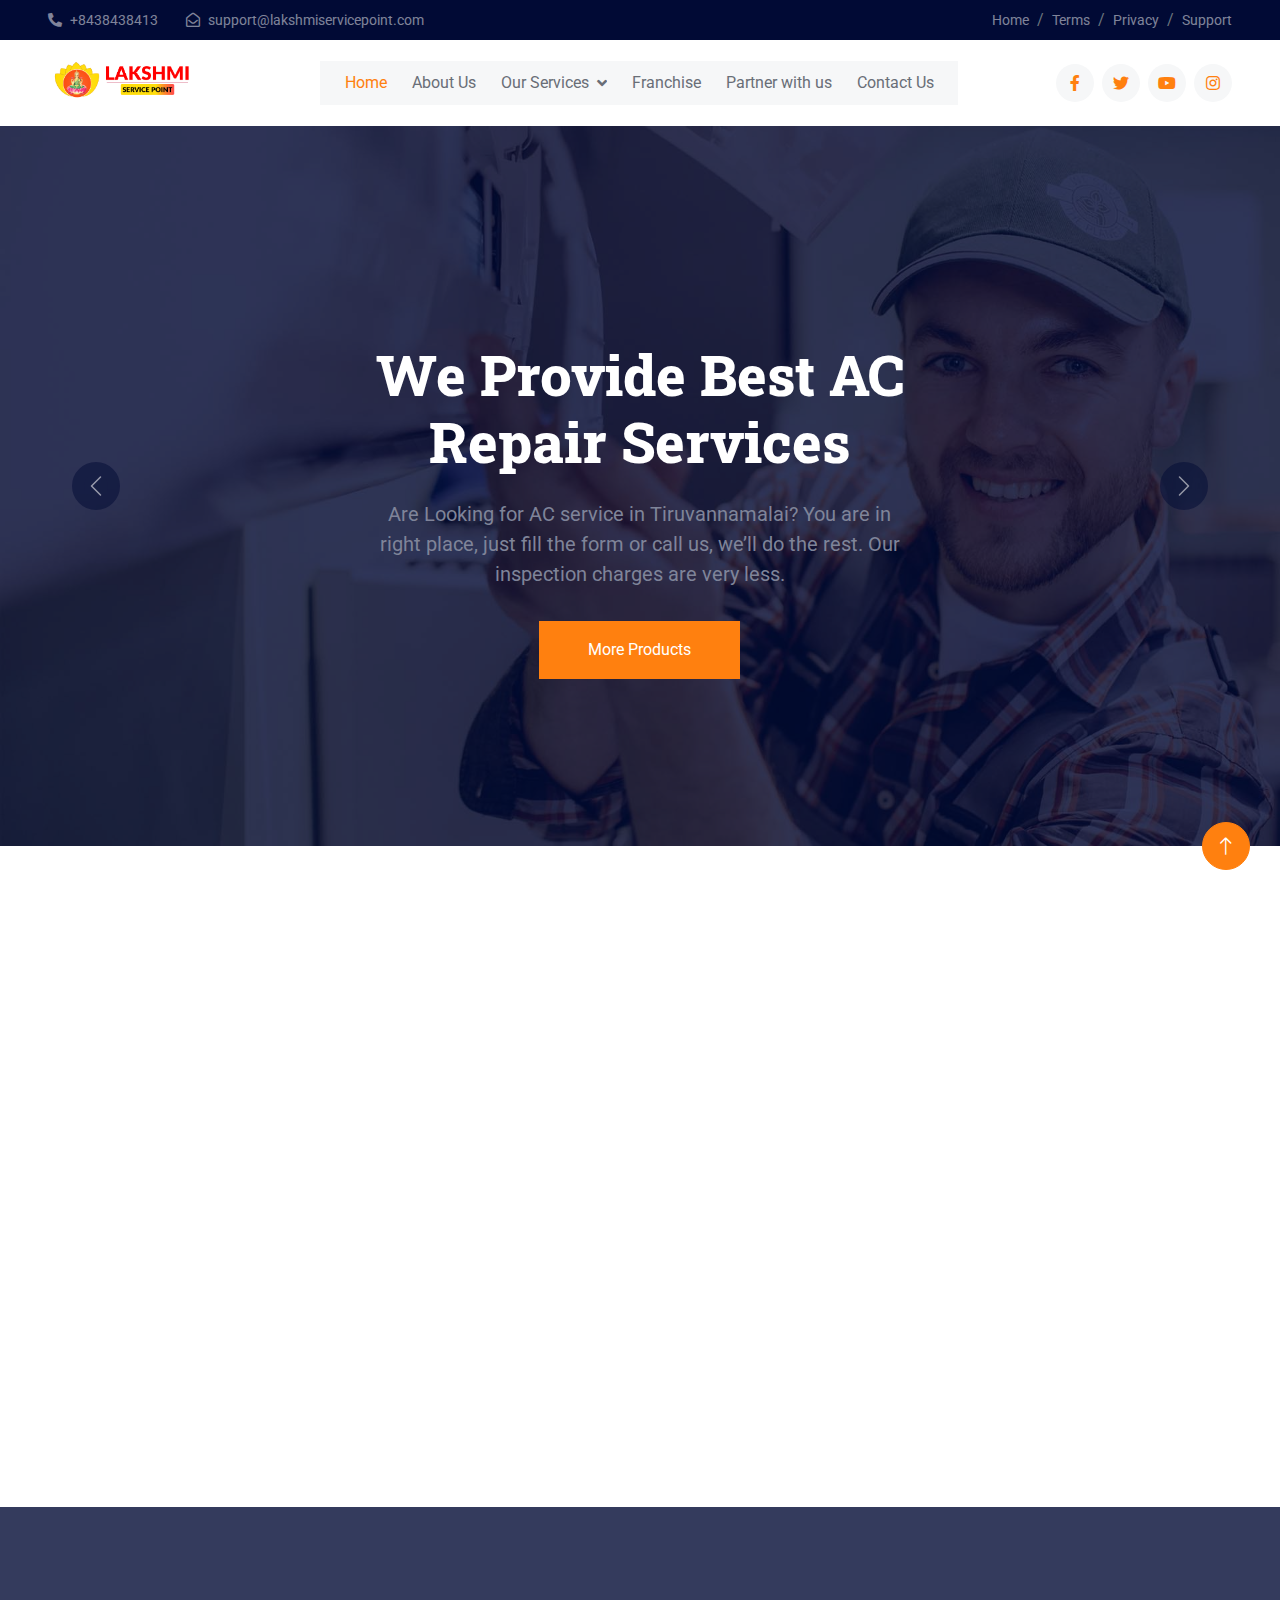
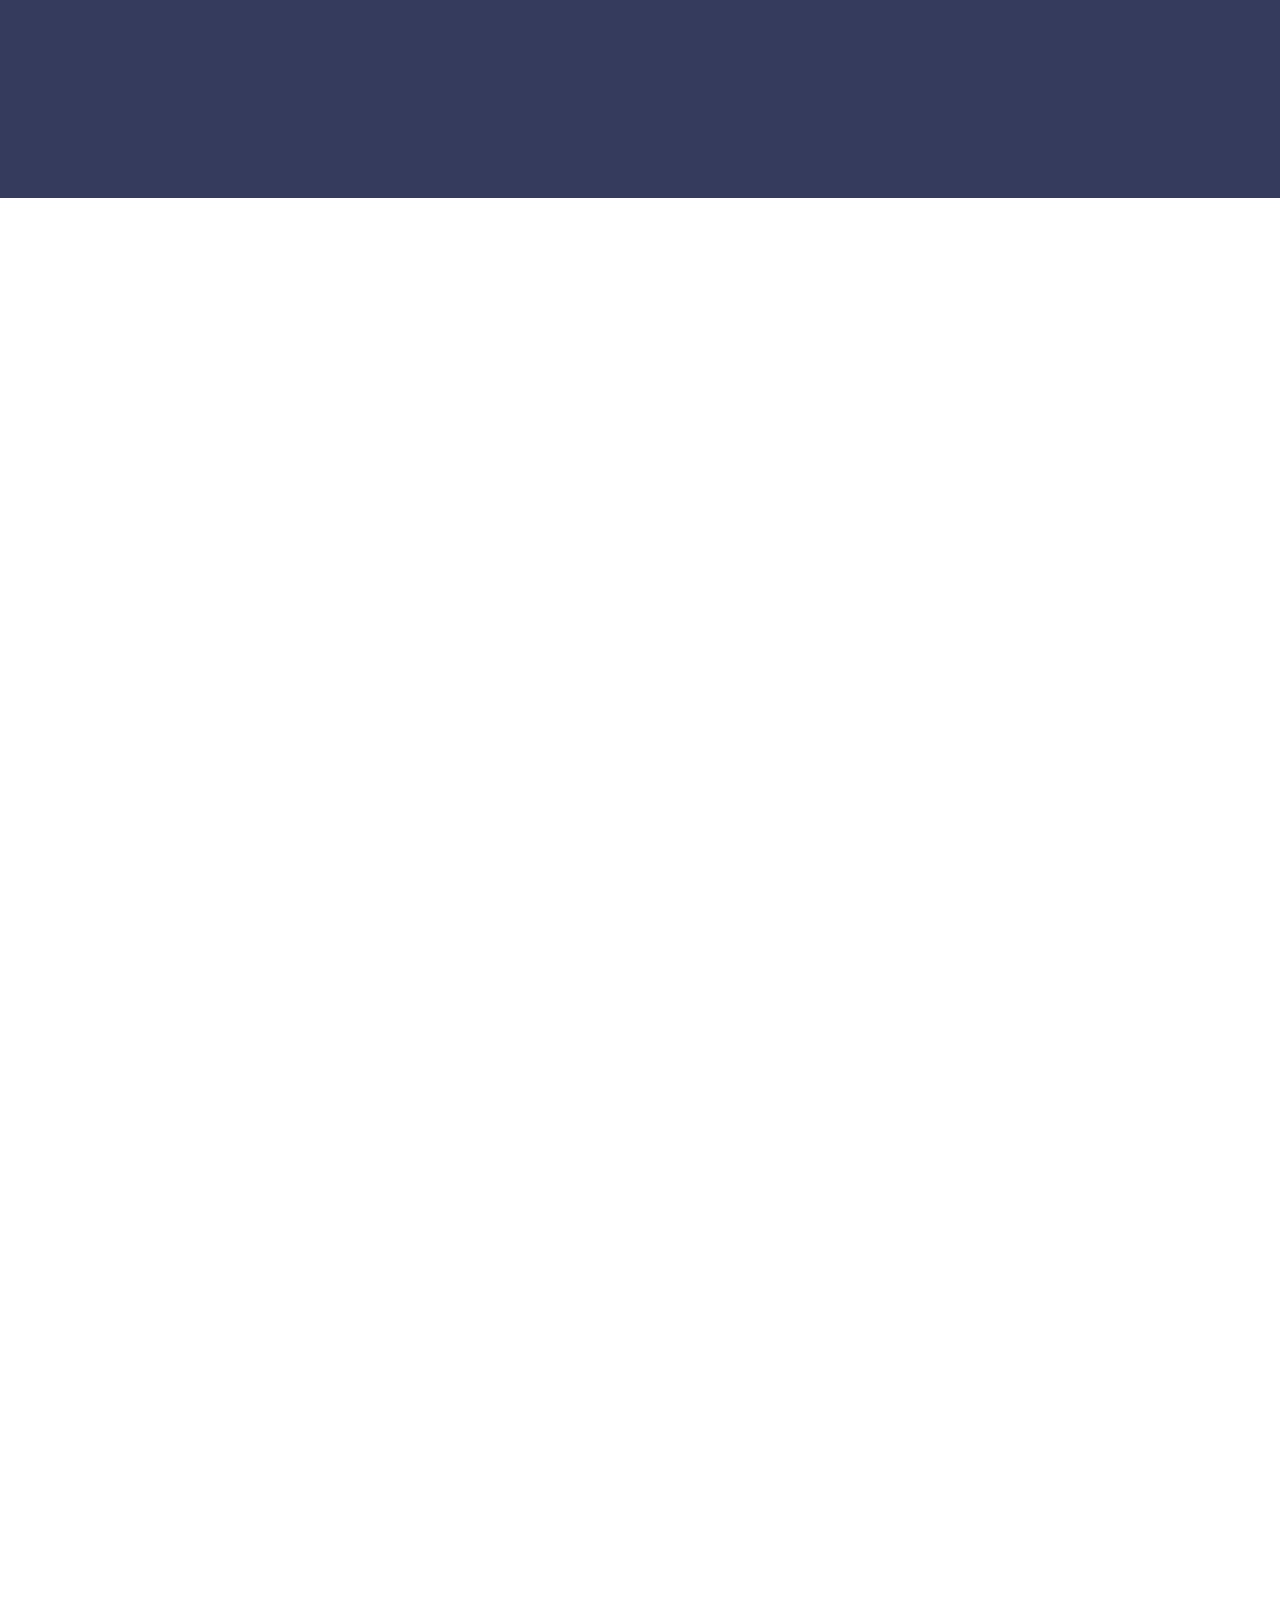
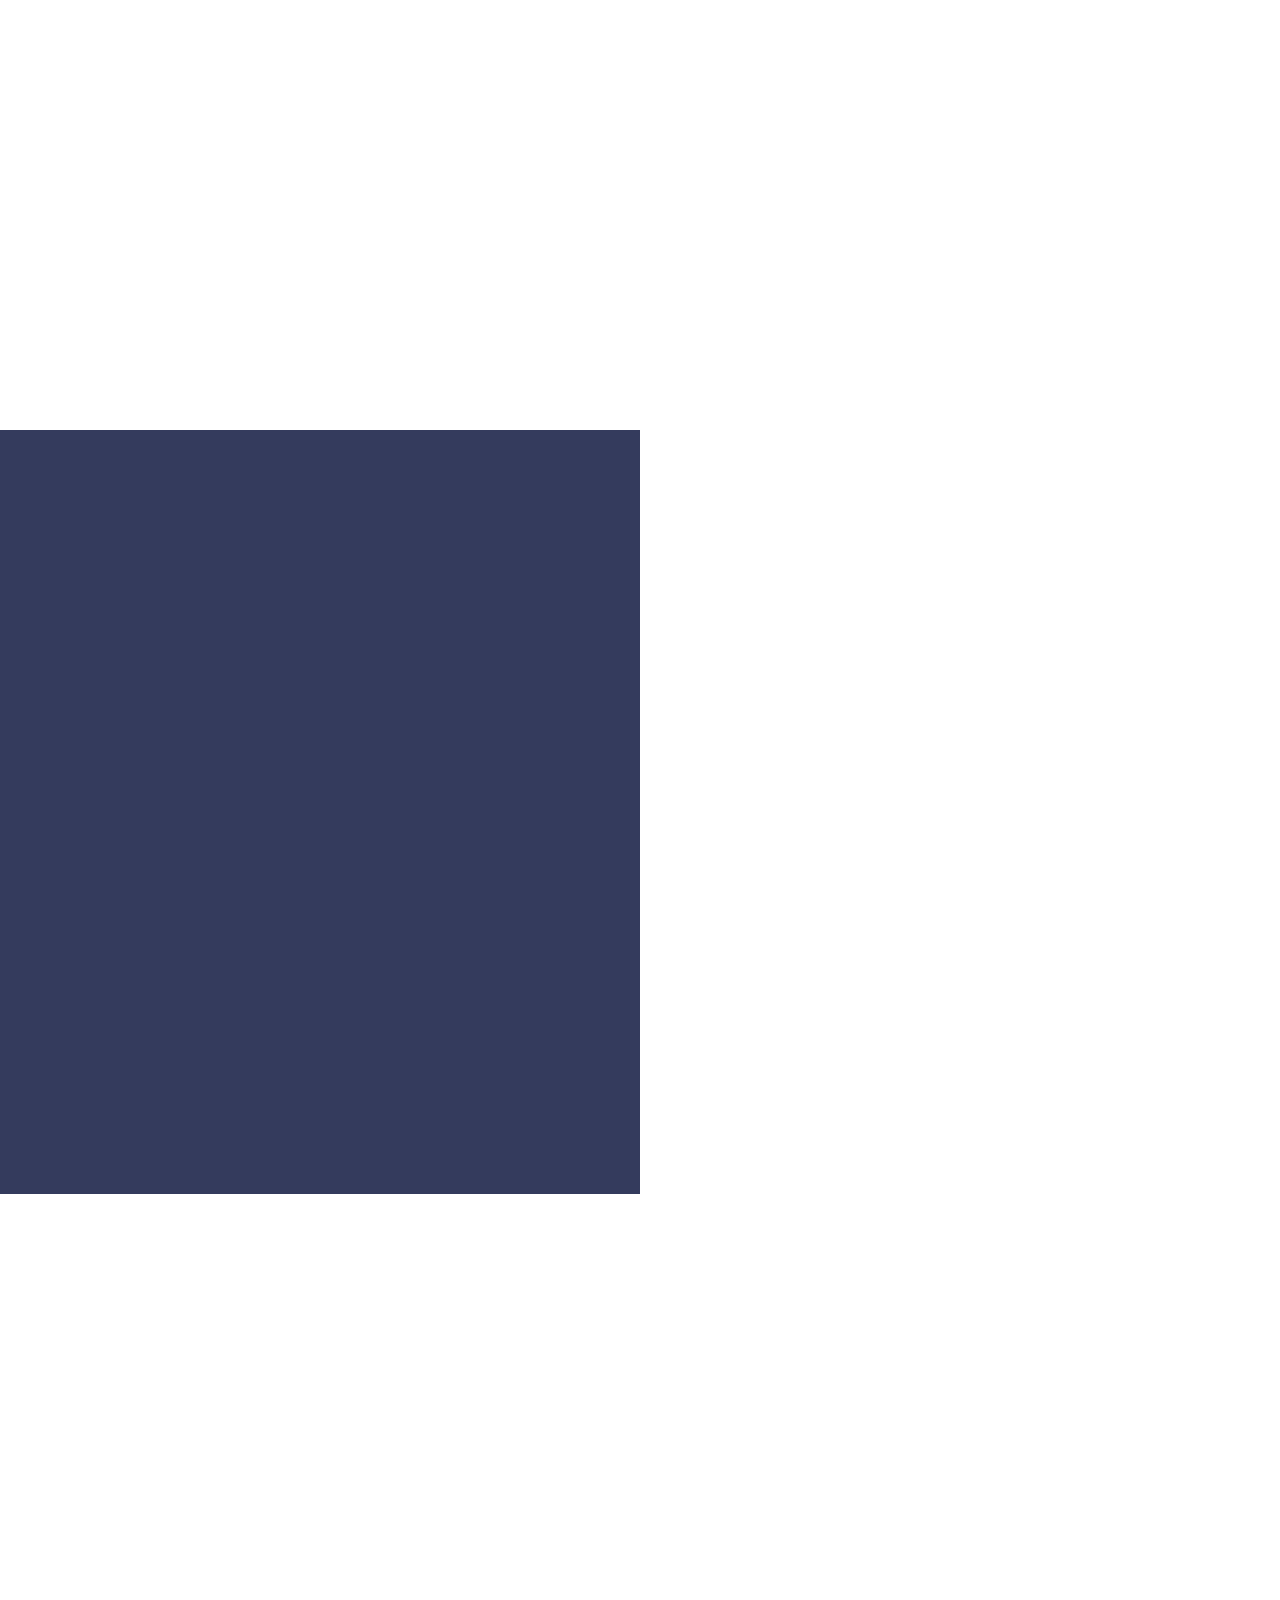
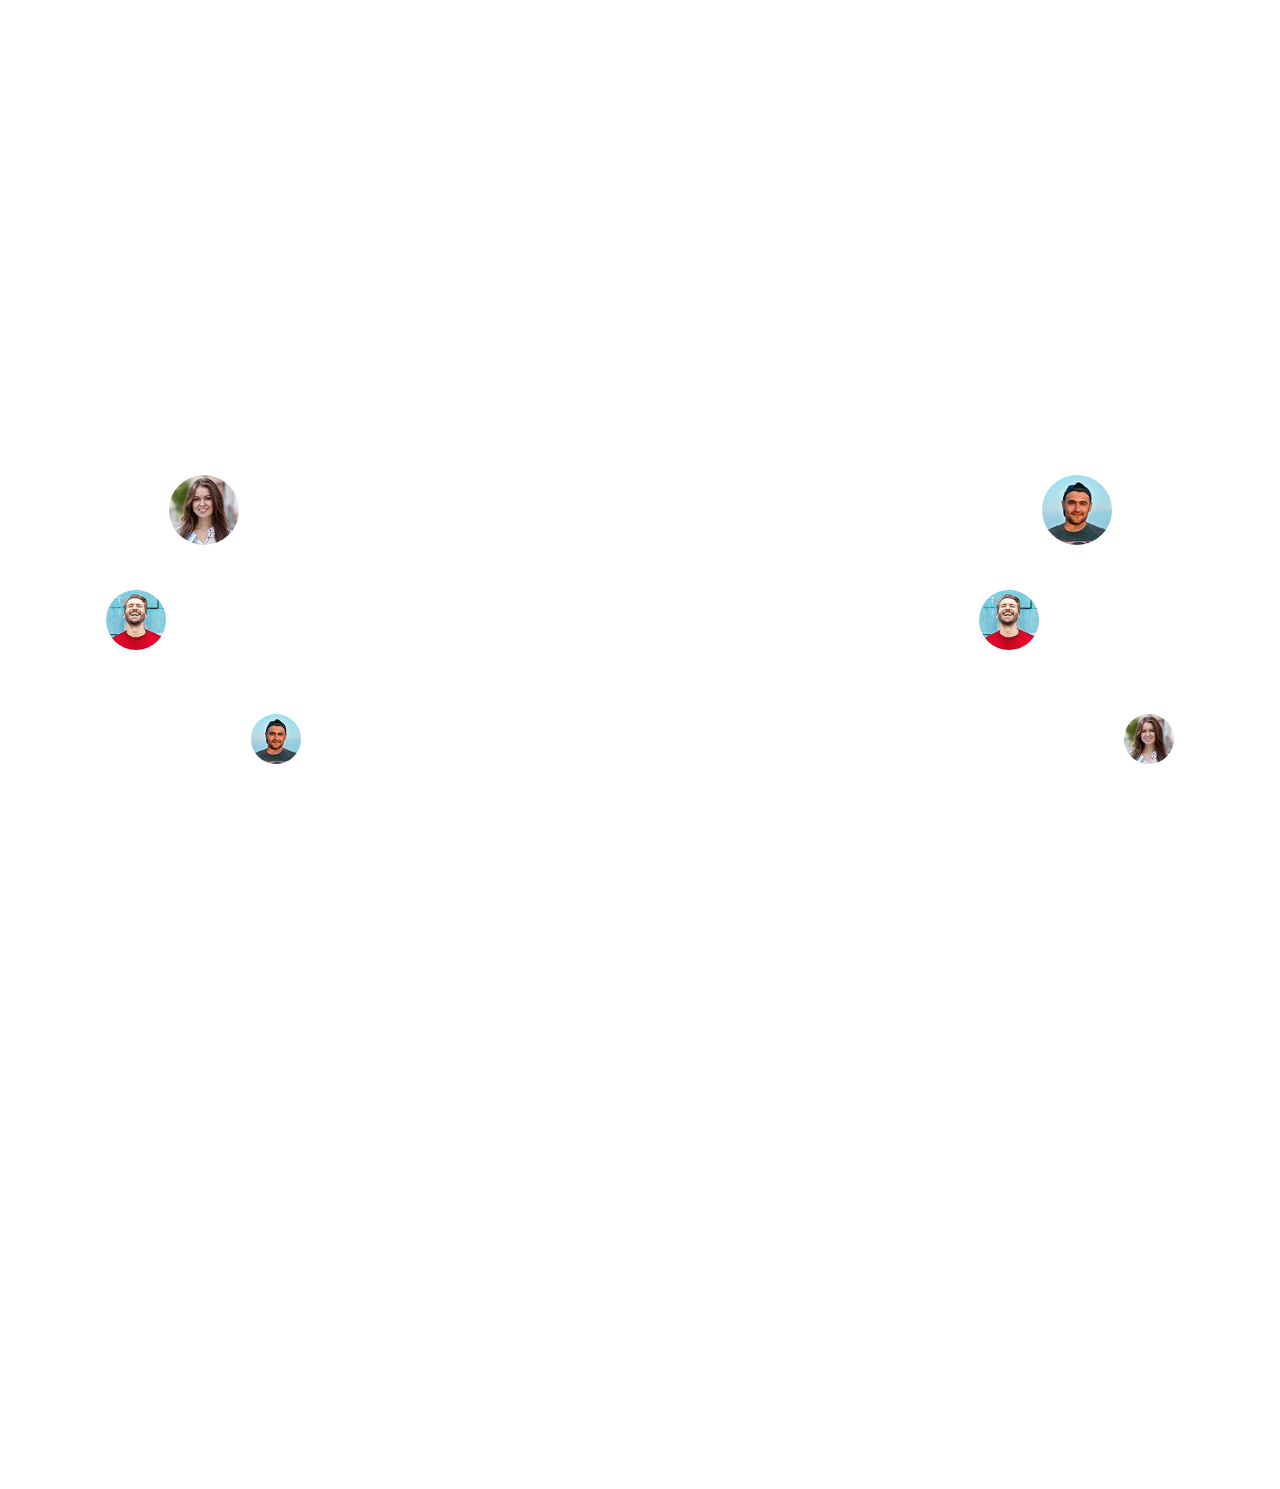
==== index.html @ 3a9bc23c "Add files via upload" ====
<!DOCTYPE html>
<html lang="en">
  <head>
    <meta charset="utf-8" />
    <title>Lakshmi Service Point</title>
    <meta content="width=device-width, initial-scale=1.0" name="viewport" />
    <meta content="" name="keywords" />
    <meta content="" name="description" />

    <!-- Favicon -->
    <link href="img/Frame 258.png" rel="icon" />

    <!-- Google Web Fonts -->
    <link rel="preconnect" href="https://fonts.googleapis.com" />
    <link rel="preconnect" href="https://fonts.gstatic.com" crossorigin />
    <link
      href="https://fonts.googleapis.com/css2?family=Roboto+Slab:wght@400;600;800&family=Roboto:wght@400;500;700&display=swap"
      rel="stylesheet"
    />

    <!-- Icon Font Stylesheet -->
    <link
      href="https://cdnjs.cloudflare.com/ajax/libs/font-awesome/5.10.0/css/all.min.css"
      rel="stylesheet"
    />
    <link
      href="https://cdn.jsdelivr.net/npm/bootstrap-icons@1.4.1/font/bootstrap-icons.css"
      rel="stylesheet"
    />

    <!-- Libraries Stylesheet -->
    <link href="lib/animate/animate.min.css" rel="stylesheet" />
    <link href="lib/owlcarousel/assets/owl.carousel.min.css" rel="stylesheet" />

    <!-- Customized Bootstrap Stylesheet -->
    <link href="css/bootstrap.min.css" rel="stylesheet" />

    <!-- Template Stylesheet -->
    <link href="css/style.css" rel="stylesheet" />
  </head>

  <body>
    <!-- Spinner Start -->
    <div
      id="spinner"
      class="show bg-white position-fixed translate-middle w-100 vh-100 top-50 start-50 d-flex align-items-center justify-content-center"
    >
      <div class="spinner-grow text-primary" role="status"></div>
    </div>
    <!-- Spinner End -->

    <!-- Topbar Start -->
    <div
      class="container-fluid bg-dark text-white-50 py-2 px-0 d-none d-lg-block"
    >
      <div class="row gx-0 align-items-center">
        <div class="col-lg-7 px-5 text-start">
          <div class="h-100 d-inline-flex align-items-center me-4">
            <small class="fa fa-phone-alt me-2"></small>
            <small>+8438438413</small>
          </div>
          <div class="h-100 d-inline-flex align-items-center me-4">
            <small class="far fa-envelope-open me-2"></small>
            <small>support@lakshmiservicepoint.com</small>
          </div>
        </div>
        <div class="col-lg-5 px-5 text-end">
          <ol class="breadcrumb justify-content-end mb-0">
            <li class="breadcrumb-item">
              <a class="text-white-50 small" href="#">Home</a>
            </li>
            <li class="breadcrumb-item">
              <a class="text-white-50 small" href="#">Terms</a>
            </li>
            <li class="breadcrumb-item">
              <a class="text-white-50 small" href="#">Privacy</a>
            </li>
            <li class="breadcrumb-item">
              <a class="text-white-50 small" href="#">Support</a>
            </li>
          </ol>
        </div>
      </div>
    </div>
    <!-- Topbar End -->

    <!-- Navbar Start -->
    <nav
      class="navbar navbar-expand-lg bg-white navbar-light sticky-top px-4 px-lg-5"
    >
      <a href="index.html" class="navbar-brand d-flex align-items-center">
        <h1 class="m-0">
          <img class="img-fluid me-3" src="./img/Frame 260.png" alt="" />
        </h1>
      </a>
      <button
        type="button"
        class="navbar-toggler"
        data-bs-toggle="collapse"
        data-bs-target="#navbarCollapse"
      >
        <span class="navbar-toggler-icon"></span>
      </button>
      <div class="collapse navbar-collapse" id="navbarCollapse">
        <div class="navbar-nav mx-auto bg-light pe-4 py-3 py-lg-0">
          <a href="index.html" class="nav-item nav-link active">Home</a>
          <a href="about.html" class="nav-item nav-link">About Us</a>
          <div class="nav-item dropdown">
            <a
              href="#"
              class="nav-link dropdown-toggle overflow-auto"
              data-bs-toggle="dropdown"
              >Our Services</a
            >
            <div class="dropdown-menu bg-light border-0 m-0">
              <a href="feature.html" class="dropdown-item">AC Repair Service</a>
              <a href="quote.html" class="dropdown-item">Fridge Service</a>
              <a href="team.html" class="dropdown-item"
                >Washing Machine Service</a
              >
              <a href="testimonial.html" class="dropdown-item"
                >RO Instalination</a
              >
              <a href="404.html" class="dropdown-item">Water heater</a>
            </div>
          </div>

          <a href="service.html" class="nav-item nav-link">Franchise</a>
          <a href="service.html" class="nav-item nav-link">Partner with us</a>
          <a href="contact.html" class="nav-item nav-link">Contact Us</a>
        </div>
        <div class="h-100 d-lg-inline-flex align-items-center d-none">
          <a
            class="btn btn-square rounded-circle bg-light text-primary me-2"
            href=""
            ><i class="fab fa-facebook-f"></i
          ></a>
          <a
            class="btn btn-square rounded-circle bg-light text-primary me-2"
            href=""
            ><i class="fab fa-twitter"></i
          ></a>
          <a
            class="btn btn-square rounded-circle bg-light text-primary me-2"
            href=""
            ><i class="fab fa-youtube"></i></i
          ></a>
          <a
            class="btn btn-square rounded-circle bg-light text-primary me-0"
            href=""
            ><i class="fab fa-instagram"></i
          ></a>
        </div>
      </div>
    </nav>
    <!-- Navbar End -->

    <!-- Carousel Start -->
    <div class="container-fluid p-0 mb-5">
      <div id="header-carousel" class="carousel slide" data-bs-ride="carousel">
        <div class="carousel-inner">
          <div class="carousel-item active">
            <img class="w-100" src="img/carousel-1.jpg" alt="Image" />
            <div class="carousel-caption">
              <div class="container">
                <div class="row justify-content-center">
                  <div class="col-lg-7 pt-5">
                    <h1 class="display-4 text-white mb-4 animated slideInDown">
                      We Provide Best AC Repair Services
                    </h1>
                    <p
                      class="fs-5 text-body mb-4 pb-2 mx-sm-5 animated slideInDown"
                    >
                      Are Looking for AC service in Tiruvannamalai? You are in
                      right place, just fill the form or call us, we’ll do the
                      rest. Our inspection charges are very less.
                    </p>
                    <a
                      href=""
                      class="btn btn-primary py-3 px-5 animated slideInDown"
                      >More Products</a
                    >
                  </div>
                </div>
              </div>
            </div>
          </div>
          <div class="carousel-item">
            <img class="w-100" src="img/carousel-2.jpg" alt="Image" />
            <div class="carousel-caption">
              <div class="container">
                <div class="row justify-content-center">
                  <div class="col-lg-7 pt-5">
                    <h1 class="display-4 text-white mb-4 animated slideInDown">
                      Fridge Repair & Service
                    </h1>
                    <p
                      class="fs-5 text-body mb-4 pb-2 mx-sm-5 animated slideInDown"
                    >
                      Are Looking for fridge service in Tiruvannamalai? You are
                      in right place, just fill the form or call us, we’ll do
                      the rest. Our inspection charges are very less.
                    </p>
                    <a
                      href=""
                      class="btn btn-primary py-3 px-5 animated slideInDown"
                      >Explore More</a
                    >
                  </div>
                </div>
              </div>
            </div>
          </div>
        </div>
        <button
          class="carousel-control-prev"
          type="button"
          data-bs-target="#header-carousel"
          data-bs-slide="prev"
        >
          <span class="carousel-control-prev-icon" aria-hidden="true"></span>
          <span class="visually-hidden">Previous</span>
        </button>
        <button
          class="carousel-control-next"
          type="button"
          data-bs-target="#header-carousel"
          data-bs-slide="next"
        >
          <span class="carousel-control-next-icon" aria-hidden="true"></span>
          <span class="visually-hidden">Next</span>
        </button>
      </div>
    </div>
    <!-- Carousel End -->

    <!-- About Start -->
    <div class="container-xxl py-5">
      <div class="container">
        <div class="row g-5 align-items-center">
          <div class="col-lg-6 wow fadeInUp" data-wow-delay="0.5s">
            <div class="h-100">
              <h1 class="display-6 mb-5">
                Welcome To Best Cooling & Heating Service Center
              </h1>
              <div class="row g-4 mb-4">
                <div class="col-sm-6">
                  <div class="d-flex align-items-center">
                    <img
                      class="flex-shrink-0 me-3"
                      src="img/icon/icon-07-primary.png"
                      alt=""
                    />
                    <h5 class="mb-0">Expert Technician</h5>
                  </div>
                </div>
                <div class="col-sm-6">
                  <div class="d-flex align-items-center">
                    <img
                      class="flex-shrink-0 me-3"
                      src="img/icon/icon-09-primary.png"
                      alt=""
                    />
                    <h5 class="mb-0">Best Quality Services</h5>
                  </div>
                </div>
              </div>
              <p class="mb-4">
                Tempor erat elitr rebum at clita. Diam dolor diam ipsum sit.
                Aliqu diam amet diam et eos. Clita erat ipsum et lorem et sit,
                sed stet lorem sit clita duo justo magna dolore erat amet
              </p>
              <div class="border-top mt-4 pt-4">
                <div class="row">
                  <div class="col-sm-6">
                    <div class="d-flex align-items-center">
                      <div class="btn-lg-square bg-primary rounded-circle me-3">
                        <i class="fa fa-phone-alt text-white"></i>
                      </div>
                      <h5 class="mb-0">+8438438413</h5>
                    </div>
                  </div>
                  <div class="col-sm-6">
                    <div class="d-flex align-items-center">
                      <div class="btn-lg-square bg-primary rounded-circle me-3">
                        <i class="fa fa-envelope text-white"></i>
                      </div>
                      <h5 class="mb-0">support@lakshmiservicepoint.com</h5>
                    </div>
                  </div>
                </div>
              </div>
            </div>
          </div>
          <div class="col-lg-6">
            <div class="row g-3">
              <div class="col-6 text-end">
                <img
                  class="img-fluid w-75 wow zoomIn"
                  data-wow-delay="0.1s"
                  src="img/about-1.jpg"
                  style="margin-top: 25%"
                />
              </div>
              <div class="col-6 text-start">
                <img
                  class="img-fluid w-100 wow zoomIn"
                  data-wow-delay="0.3s"
                  src="img/about-2.jpg"
                />
              </div>
              <div class="col-6 text-end">
                <img
                  class="img-fluid w-50 wow zoomIn"
                  data-wow-delay="0.5s"
                  src="img/about-3.jpg"
                />
              </div>
              <div class="col-6 text-start">
                <img
                  class="img-fluid w-75 wow zoomIn"
                  data-wow-delay="0.7s"
                  src="img/about-4.jpg"
                />
              </div>
            </div>
          </div>
        </div>
      </div>
    </div>
    <!-- About End -->

    <!-- Facts Start -->
    <div
      class="container-fluid facts my-5 py-5"
      data-parallax="scroll"
      data-image-src="img/carousel-1.jpg"
    >
      <div class="container py-5">
        <div class="row g-5">
          <div class="col-sm-6 col-lg-3 wow fadeIn" data-wow-delay="0.1s">
            <h1 class="display-4 text-white" data-toggle="counter-up">1234</h1>
            <span class="text-primary">Happy Clients</span>
          </div>
          <div class="col-sm-6 col-lg-3 wow fadeIn" data-wow-delay="0.3s">
            <h1 class="display-4 text-white" data-toggle="counter-up">1234</h1>
            <span class="text-primary">Projects Succeed</span>
          </div>
          <div class="col-sm-6 col-lg-3 wow fadeIn" data-wow-delay="0.5s">
            <h1 class="display-4 text-white" data-toggle="counter-up">1234</h1>
            <span class="text-primary">Awards Achieved</span>
          </div>
          <div class="col-sm-6 col-lg-3 wow fadeIn" data-wow-delay="0.7s">
            <h1 class="display-4 text-white" data-toggle="counter-up">1234</h1>
            <span class="text-primary">Team Members</span>
          </div>
        </div>
      </div>
    </div>
    <!-- Facts End -->

    <!-- Features Start -->
    <div class="container-xxl py-5">
      <div class="container">
        <div class="row g-5">
          <div class="col-lg-6 wow fadeInUp" data-wow-delay="0.1s">
            <h1 class="display-6 mb-5">Few Reasons Why People Choosing Us!</h1>
            <p class="mb-5">
              Tempor erat elitr rebum at clita. Diam dolor diam ipsum sit. Aliqu
              diam amet diam et eos. Clita erat ipsum et lorem et sit, sed stet
              lorem sit clita duo justo magna dolore erat amet
            </p>
            <div class="d-flex mb-5">
              <div
                class="flex-shrink-0 btn-square bg-primary rounded-circle"
                style="width: 90px; height: 90px"
              >
                <img
                  class="img-fluid"
                  src="img/icon/icon-08-light.png"
                  alt=""
                />
              </div>
              <div class="ms-4">
                <h5 class="mb-3">Trusted Service Center</h5>
                <span
                  >Tempor erat elitr rebum at clita. Diam dolor diam ipsum sit.
                  Aliqu diam amet diam et eos.</span
                >
              </div>
            </div>
            <div class="d-flex mb-5">
              <div
                class="flex-shrink-0 btn-square bg-primary rounded-circle"
                style="width: 90px; height: 90px"
              >
                <img
                  class="img-fluid"
                  src="img/icon/icon-10-light.png"
                  alt=""
                />
              </div>
              <div class="ms-4">
                <h5 class="mb-3">Reasonable Price</h5>
                <span
                  >Tempor erat elitr rebum at clita. Diam dolor diam ipsum sit.
                  Aliqu diam amet diam et eos.</span
                >
              </div>
            </div>
            <div class="d-flex mb-0">
              <div
                class="flex-shrink-0 btn-square bg-primary rounded-circle"
                style="width: 90px; height: 90px"
              >
                <img
                  class="img-fluid"
                  src="img/icon/icon-06-light.png"
                  alt=""
                />
              </div>
              <div class="ms-4">
                <h5 class="mb-3">24/7 Supports</h5>
                <span
                  >Tempor erat elitr rebum at clita. Diam dolor diam ipsum sit.
                  Aliqu diam amet diam et eos.</span
                >
              </div>
            </div>
          </div>
          <div class="col-lg-6 wow fadeInUp" data-wow-delay="0.5s">
            <div
              class="position-relative rounded overflow-hidden h-100"
              style="min-height: 400px"
            >
              <img
                class="position-absolute w-100 h-100"
                src="img/feature.jpg"
                alt=""
                style="object-fit: cover"
              />
            </div>
          </div>
        </div>
      </div>
    </div>
    <!-- Features End -->

    <!-- Service Start -->
    <div class="container-xxl py-5">
      <div class="container">
        <div
          class="text-center mx-auto wow fadeInUp"
          data-wow-delay="0.1s"
          style="max-width: 500px"
        >
          <h1 class="display-6 mb-5">
            We Provide professional Heating & Cooling Services
          </h1>
        </div>
        <div class="row g-4 justify-content-center">
          <div class="col-lg-4 col-md-6 wow fadeInUp" data-wow-delay="0.1s">
            <div class="service-item">
              <img class="img-fluid" src="img/service-1.jpg" alt="" />
              <div class="d-flex align-items-center bg-light">
                <div class="service-icon flex-shrink-0 bg-primary">
                  <img
                    class="img-fluid"
                    src="img/icon/icon-01-light.png"
                    alt=""
                  />
                </div>
                <a class="h4 mx-4 mb-0" href="">AC Installation</a>
              </div>
            </div>
          </div>
          <div class="col-lg-4 col-md-6 wow fadeInUp" data-wow-delay="0.3s">
            <div class="service-item">
              <img class="img-fluid" src="img/service-2.jpg" alt="" />
              <div class="d-flex align-items-center bg-light">
                <div class="service-icon flex-shrink-0 bg-primary">
                  <img
                    class="img-fluid"
                    src="img/icon/icon-02-light.png"
                    alt=""
                  />
                </div>
                <a class="h4 mx-4 mb-0" href="">Cooling Services</a>
              </div>
            </div>
          </div>
          <div class="col-lg-4 col-md-6 wow fadeInUp" data-wow-delay="0.5s">
            <div class="service-item">
              <img class="img-fluid" src="img/service-3.jpg" alt="" />
              <div class="d-flex align-items-center bg-light">
                <div class="service-icon flex-shrink-0 bg-primary">
                  <img
                    class="img-fluid"
                    src="img/icon/icon-03-light.png"
                    alt=""
                  />
                </div>
                <a class="h4 mx-4 mb-0" href="">Heating Services</a>
              </div>
            </div>
          </div>
          <div class="col-lg-4 col-md-6 wow fadeInUp" data-wow-delay="0.1s">
            <div class="service-item">
              <img class="img-fluid" src="img/service-4.jpg" alt="" />
              <div class="d-flex align-items-center bg-light">
                <div class="service-icon flex-shrink-0 bg-primary">
                  <img
                    class="img-fluid"
                    src="img/icon/icon-04-light.png"
                    alt=""
                  />
                </div>
                <a class="h4 mx-4 mb-0" href="">Maintenance & Repair</a>
              </div>
            </div>
          </div>
          <div class="col-lg-4 col-md-6 wow fadeInUp" data-wow-delay="0.3s">
            <div class="service-item">
              <img class="img-fluid" src="img/service-5.jpg" alt="" />
              <div class="d-flex align-items-center bg-light">
                <div class="service-icon flex-shrink-0 bg-primary">
                  <img
                    class="img-fluid"
                    src="img/icon/icon-05-light.png"
                    alt=""
                  />
                </div>
                <a class="h4 mx-4 mb-0" href="">Indoor Air Quality</a>
              </div>
            </div>
          </div>
          <div class="col-lg-4 col-md-6 wow fadeInUp" data-wow-delay="0.5s">
            <div class="service-item">
              <img class="img-fluid" src="img/service-6.jpg" alt="" />
              <div class="d-flex align-items-center bg-light">
                <div class="service-icon flex-shrink-0 bg-primary">
                  <img
                    class="img-fluid"
                    src="img/icon/icon-06-light.png"
                    alt=""
                  />
                </div>
                <a class="h4 mx-4 mb-0" href="">Annual Inspections</a>
              </div>
            </div>
          </div>
        </div>
      </div>
    </div>
    <!-- Service End -->

    <!-- Quote Start -->
    <div class="container-fluid overflow-hidden my-5 px-lg-0">
      <div class="container quote px-lg-0">
        <div class="row g-0 mx-lg-0">
          <div
            class="col-lg-6 quote-text"
            data-parallax="scroll"
            data-image-src="img/carousel-1.jpg"
          >
            <div
              class="h-100 px-4 px-sm-5 ps-lg-0 wow fadeIn"
              data-wow-delay="0.1s"
            >
              <h1 class="text-white mb-4">For Individuals And Organisations</h1>
              <p class="text-light mb-5">
                Tempor erat elitr rebum at clita. Diam dolor diam ipsum sit.
                Aliqu diam amet diam et eos. Clita erat ipsum et lorem et sit,
                sed stet lorem sit clita duo justo magna dolore erat amet
              </p>
              <a href="" class="align-self-start btn btn-primary py-3 px-5"
                >More Details</a
              >
            </div>
          </div>
          <div
            class="col-lg-6 quote-form"
            data-parallax="scroll"
            data-image-src="img/carousel-2.jpg"
          >
            <div
              class="h-100 px-4 px-sm-5 pe-lg-0 wow fadeIn"
              data-wow-delay="0.5s"
            >
              <div class="bg-white p-4 p-sm-5">
                <div class="row g-3">
                  <div class="col-sm-6">
                    <div class="form-floating">
                      <input
                        type="text"
                        class="form-control"
                        id="gname"
                        placeholder="Gurdian Name"
                      />
                      <label for="gname">Your Name</label>
                    </div>
                  </div>
                  <div class="col-sm-6">
                    <div class="form-floating">
                      <input
                        type="email"
                        class="form-control"
                        id="gmail"
                        placeholder="Gurdian Email"
                      />
                      <label for="gmail">Your Email</label>
                    </div>
                  </div>
                  <div class="col-sm-6">
                    <div class="form-floating">
                      <input
                        type="text"
                        class="form-control"
                        id="cname"
                        placeholder="Child Name"
                      />
                      <label for="cname">Your Mobile</label>
                    </div>
                  </div>
                  <div class="col-sm-6">
                    <div class="form-floating">
                      <input
                        type="text"
                        class="form-control"
                        id="cage"
                        placeholder="Child Age"
                      />
                      <label for="cage">Service Type</label>
                    </div>
                  </div>
                  <div class="col-12">
                    <div class="form-floating">
                      <textarea
                        class="form-control"
                        placeholder="Leave a message here"
                        id="message"
                        style="height: 80px"
                      ></textarea>
                      <label for="message">Message</label>
                    </div>
                  </div>
                  <div class="col-12">
                    <button class="btn btn-primary py-3 px-5" type="submit">
                      Get A Free Quote
                    </button>
                  </div>
                </div>
              </div>
            </div>
          </div>
        </div>
      </div>
    </div>
    <!-- Quote End -->

    <!-- Team Start -->
    <div class="container-xxl py-5">
      <div class="container">
        <div
          class="text-center mx-auto wow fadeInUp"
          data-wow-delay="0.1s"
          style="max-width: 500px"
        >
          <h1 class="display-6 mb-5">Meet Our Professional Team Members</h1>
        </div>
        <div class="row g-4">
          <div class="col-lg-3 col-md-6 wow fadeInUp" data-wow-delay="0.1s">
            <div class="team-item">
              <div class="team-img position-relative overflow-hidden">
                <img class="img-fluid" src="img/team-1.jpg" alt="" />
                <div class="team-social">
                  <a
                    class="btn btn-square btn-primary rounded-circle m-1"
                    href=""
                    ><i class="fab fa-facebook-f"></i
                  ></a>
                  <a
                    class="btn btn-square btn-primary rounded-circle m-1"
                    href=""
                    ><i class="fab fa-twitter"></i
                  ></a>
                  <a
                    class="btn btn-square btn-primary rounded-circle m-1"
                    href=""
                    ><i class="fab fa-instagram"></i
                  ></a>
                </div>
              </div>
              <div class="bg-light text-center p-4">
                <h5>Full Name</h5>
                <span class="text-primary">Designation</span>
              </div>
            </div>
          </div>
          <div class="col-lg-3 col-md-6 wow fadeInUp" data-wow-delay="0.3s">
            <div class="team-item">
              <div class="team-img position-relative overflow-hidden">
                <img class="img-fluid" src="img/team-2.jpg" alt="" />
                <div class="team-social">
                  <a
                    class="btn btn-square btn-primary rounded-circle m-1"
                    href=""
                    ><i class="fab fa-facebook-f"></i
                  ></a>
                  <a
                    class="btn btn-square btn-primary rounded-circle m-1"
                    href=""
                    ><i class="fab fa-twitter"></i
                  ></a>
                  <a
                    class="btn btn-square btn-primary rounded-circle m-1"
                    href=""
                    ><i class="fab fa-instagram"></i
                  ></a>
                </div>
              </div>
              <div class="bg-light text-center p-4">
                <h5>Full Name</h5>
                <span class="text-primary">Designation</span>
              </div>
            </div>
          </div>
          <div class="col-lg-3 col-md-6 wow fadeInUp" data-wow-delay="0.5s">
            <div class="team-item">
              <div class="team-img position-relative overflow-hidden">
                <img class="img-fluid" src="img/team-3.jpg" alt="" />
                <div class="team-social">
                  <a
                    class="btn btn-square btn-primary rounded-circle m-1"
                    href=""
                    ><i class="fab fa-facebook-f"></i
                  ></a>
                  <a
                    class="btn btn-square btn-primary rounded-circle m-1"
                    href=""
                    ><i class="fab fa-twitter"></i
                  ></a>
                  <a
                    class="btn btn-square btn-primary rounded-circle m-1"
                    href=""
                    ><i class="fab fa-instagram"></i
                  ></a>
                </div>
              </div>
              <div class="bg-light text-center p-4">
                <h5>Full Name</h5>
                <span class="text-primary">Designation</span>
              </div>
            </div>
          </div>
          <div class="col-lg-3 col-md-6 wow fadeInUp" data-wow-delay="0.7s">
            <div class="team-item">
              <div class="team-img position-relative overflow-hidden">
                <img class="img-fluid" src="img/team-4.jpg" alt="" />
                <div class="team-social">
                  <a
                    class="btn btn-square btn-primary rounded-circle m-1"
                    href=""
                    ><i class="fab fa-facebook-f"></i
                  ></a>
                  <a
                    class="btn btn-square btn-primary rounded-circle m-1"
                    href=""
                    ><i class="fab fa-twitter"></i
                  ></a>
                  <a
                    class="btn btn-square btn-primary rounded-circle m-1"
                    href=""
                    ><i class="fab fa-instagram"></i
                  ></a>
                </div>
              </div>
              <div class="bg-light text-center p-4">
                <h5>Full Name</h5>
                <span class="text-primary">Designation</span>
              </div>
            </div>
          </div>
        </div>
      </div>
    </div>
    <!-- Team End -->

    <!-- Testimonial Start -->
    <div class="container-xxl py-5">
      <div class="container">
        <div
          class="text-center mx-auto wow fadeInUp"
          data-wow-delay="0.1s"
          style="max-width: 500px"
        >
          <h1 class="display-6 mb-5">What They Say About Our Services</h1>
        </div>
        <div class="row g-5">
          <div class="col-lg-3 d-none d-lg-block">
            <div class="testimonial-left h-100">
              <img
                class="img-fluid animated pulse infinite"
                src="img/testimonial-1.jpg"
                alt=""
              />
              <img
                class="img-fluid animated pulse infinite"
                src="img/testimonial-2.jpg"
                alt=""
              />
              <img
                class="img-fluid animated pulse infinite"
                src="img/testimonial-3.jpg"
                alt=""
              />
            </div>
          </div>
          <div class="col-lg-6 wow fadeIn" data-wow-delay="0.5s">
            <div class="owl-carousel testimonial-carousel">
              <div class="testimonial-item text-center">
                <img
                  class="img-fluid mx-auto mb-4"
                  src="img/testimonial-1.jpg"
                  alt=""
                />
                <p class="fs-5">
                  Dolores sed duo clita tempor justo dolor et stet lorem kasd
                  labore dolore lorem ipsum. At lorem lorem magna ut et, nonumy
                  et labore et tempor diam tempor erat.
                </p>
                <h5>Client Name</h5>
                <span>Profession</span>
              </div>
              <div class="testimonial-item text-center">
                <img
                  class="img-fluid mx-auto mb-4"
                  src="img/testimonial-2.jpg"
                  alt=""
                />
                <p class="fs-5">
                  Dolores sed duo clita tempor justo dolor et stet lorem kasd
                  labore dolore lorem ipsum. At lorem lorem magna ut et, nonumy
                  et labore et tempor diam tempor erat.
                </p>
                <h5>Client Name</h5>
                <span>Profession</span>
              </div>
              <div class="testimonial-item text-center">
                <img
                  class="img-fluid mx-auto mb-4"
                  src="img/testimonial-3.jpg"
                  alt=""
                />
                <p class="fs-5">
                  Dolores sed duo clita tempor justo dolor et stet lorem kasd
                  labore dolore lorem ipsum. At lorem lorem magna ut et, nonumy
                  et labore et tempor diam tempor erat.
                </p>
                <h5>Client Name</h5>
                <span>Profession</span>
              </div>
            </div>
          </div>
          <div class="col-lg-3 d-none d-lg-block">
            <div class="testimonial-right h-100">
              <img
                class="img-fluid animated pulse infinite"
                src="img/testimonial-1.jpg"
                alt=""
              />
              <img
                class="img-fluid animated pulse infinite"
                src="img/testimonial-2.jpg"
                alt=""
              />
              <img
                class="img-fluid animated pulse infinite"
                src="img/testimonial-3.jpg"
                alt=""
              />
            </div>
          </div>
        </div>
      </div>
    </div>
    <!-- Testimonial End -->

    <!-- Footer Start -->
    <div
      class="container-fluid bg-dark footer mt-5 pt-5 wow fadeIn"
      data-wow-delay="0.1s"
    >
      <div class="container py-5">
        <div class="row g-5">
          <div class="col-md-6">
            <h1 class="text-white mb-4">
              <img
                class="img-fluid me-3"
                src="img/icon/icon-02-light.png"
                alt=""
              />AirCon
            </h1>
            <span
              >Diam dolor diam ipsum sit. Aliqu diam amet diam et eos. Clita
              erat ipsum et lorem et sit, sed stet lorem sit clita. Diam dolor
              diam ipsum sit. Aliqu diam amet diam et eos. Clita erat ipsum et
              lorem et sit.</span
            >
          </div>
          <div class="col-md-6">
            <h5 class="text-light mb-4">Newsletter</h5>
            <p>Clita erat ipsum et lorem et sit, sed stet lorem sit clita.</p>
            <div class="position-relative">
              <input
                class="form-control bg-transparent w-100 py-3 ps-4 pe-5"
                type="text"
                placeholder="Your email"
              />
              <button
                type="button"
                class="btn btn-primary py-2 px-3 position-absolute top-0 end-0 mt-2 me-2"
              >
                SignUp
              </button>
            </div>
          </div>
          <div class="col-lg-3 col-md-6">
            <h5 class="text-light mb-4">Get In Touch</h5>
            <p>
              <i class="fa fa-map-marker-alt me-3"></i>123 Street, New York, USA
            </p>
            <p><i class="fa fa-phone-alt me-3"></i>+012 345 67890</p>
            <p><i class="fa fa-envelope me-3"></i>info@example.com</p>
          </div>
          <div class="col-lg-3 col-md-6">
            <h5 class="text-light mb-4">Our Services</h5>
            <a class="btn btn-link" href="">AC Installation</a>
            <a class="btn btn-link" href="">Cooling Services</a>
            <a class="btn btn-link" href="">Heating Services</a>
            <a class="btn btn-link" href="">Annual Inspections</a>
          </div>
          <div class="col-lg-3 col-md-6">
            <h5 class="text-light mb-4">Quick Links</h5>
            <a class="btn btn-link" href="">About Us</a>
            <a class="btn btn-link" href="">Contact Us</a>
            <a class="btn btn-link" href="">Our Services</a>
            <a class="btn btn-link" href="">Terms & Condition</a>
          </div>
          <div class="col-lg-3 col-md-6">
            <h5 class="text-light mb-4">Follow Us</h5>
            <div class="d-flex">
              <a class="btn btn-square rounded-circle me-1" href=""
                ><i class="fab fa-twitter"></i
              ></a>
              <a class="btn btn-square rounded-circle me-1" href=""
                ><i class="fab fa-facebook-f"></i
              ></a>
              <a class="btn btn-square rounded-circle me-1" href=""
                ><i class="fab fa-youtube"></i
              ></a>
              <a class="btn btn-square rounded-circle me-1" href=""
                ><i class="fab fa-linkedin-in"></i
              ></a>
            </div>
          </div>
        </div>
      </div>
      <div class="container-fluid copyright">
        <div class="container">
          <div class="row">
            <div class="col-md-6 text-center text-md-start mb-3 mb-md-0">
              &copy; <a href="#">Your Site Name</a>, All Right Reserved.
            </div>
            <div class="col-md-6 text-center text-md-end">
              <!--/*** This template is free as long as you keep the footer author’s credit link/attribution link/backlink. If you'd like to use the template without the footer author’s credit link/attribution link/backlink, you can purchase the Credit Removal License from "https://htmlcodex.com/credit-removal". Thank you for your support. ***/-->
              Designed By <a href="https://htmlcodex.com">HTML Codex</a>
            </div>
          </div>
        </div>
      </div>
    </div>
    <!-- Footer End -->

    <!-- Back to Top -->
    <a
      href="#"
      class="btn btn-lg btn-primary btn-lg-square rounded-circle back-to-top"
      ><i class="bi bi-arrow-up"></i
    ></a>

    <!-- JavaScript Libraries -->
    <script src="https://code.jquery.com/jquery-3.4.1.min.js"></script>
    <script src="https://cdn.jsdelivr.net/npm/bootstrap@5.0.0/dist/js/bootstrap.bundle.min.js"></script>
    <script src="lib/wow/wow.min.js"></script>
    <script src="lib/easing/easing.min.js"></script>
    <script src="lib/waypoints/waypoints.min.js"></script>
    <script src="lib/owlcarousel/owl.carousel.min.js"></script>
    <script src="lib/counterup/counterup.min.js"></script>
    <script src="lib/parallax/parallax.min.js"></script>

    <!-- Template Javascript -->
    <script src="js/main.js"></script>
  </body>
</html>
---- css/style.css ----
/********** Template CSS **********/
:root {
    --primary: #FF800F;
    --secondary: #001064;
    --light: #F6F7F8;
    --dark: #010A35;
    --color:#FC4100;
}

.back-to-top {
    position: fixed;
    display: none;
    right: 30px;
    bottom: 30px;
    z-index: 99;
}


/*** Spinner ***/
#spinner {
    opacity: 0;
    visibility: hidden;
    transition: opacity .5s ease-out, visibility 0s linear .5s;
    z-index: 99999;
}

#spinner.show {
    transition: opacity .5s ease-out, visibility 0s linear 0s;
    visibility: visible;
    opacity: 1;
}


/*** Button ***/
.btn {
    transition: .5s;
}

.btn.btn-primary,
.btn.btn-outline-primary:hover,
.btn.btn-secondary,
.btn.btn-outline-secondary:hover {
    color: #FFFFFF;
}

.btn.btn-primary:hover {
    background: var(--secondary);
    border-color: var(--secondary);
}

.btn.btn-secondary:hover {
    background: var(--primary);
    border-color: var(--primary);
}

.btn-square {
    width: 38px;
    height: 38px;
}

.btn-sm-square {
    width: 32px;
    height: 32px;
}

.btn-lg-square {
    width: 48px;
    height: 48px;
}

.btn-square,
.btn-sm-square,
.btn-lg-square {
    padding: 0;
    display: flex;
    align-items: center;
    justify-content: center;
    font-weight: normal;
}


/*** Navbar ***/
.navbar.sticky-top {
    top: -100px;
    transition: .5s;
}

.navbar .navbar-brand img {
    max-height: 60px;
}

.navbar .navbar-nav .nav-link {
    margin-left: 25px;
    padding: 10px 0;
    color: #696E77;
    font-weight: 400;
    outline: none;
}

.navbar .navbar-nav .nav-link:hover,
.navbar .navbar-nav .nav-link.active {
    color: var(--primary);
}

.navbar .dropdown-toggle::after {
    border: none;
    content: "\f107";
    font-family: "Font Awesome 5 Free";
    font-weight: 900;
    vertical-align: middle;
    margin-left: 8px;
}

@media (max-width: 991.98px) {
    .navbar .navbar-brand img {
        max-height: 45px;
    }

    .navbar .navbar-nav {
        margin-top: 20px;
        margin-bottom: 15px;
    }

    .navbar .nav-item .dropdown-menu {
        padding-left: 30px;
    }
}

@media (min-width: 992px) {
    .navbar .nav-item .dropdown-menu {
        display: block;
        border: none;
        margin-top: 0;
        top: 150%;
        right: 0;
        opacity: 0;
        visibility: hidden;
        transition: .5s;
    }

    .navbar .nav-item:hover .dropdown-menu {
        top: 100%;
        visibility: visible;
        transition: .5s;
        opacity: 1;
    }
}


/*** Header ***/
.carousel-caption {
    top: 0;
    left: 0;
    right: 0;
    bottom: 0;
    display: flex;
    align-items: center;
    justify-content: center;
    text-align: center;
    background: rgba(1, 10, 53, .8);
    z-index: 1;
}

.carousel-control-prev,
.carousel-control-next {
    width: 15%;
}

.carousel-control-prev-icon,
.carousel-control-next-icon {
    width: 3rem;
    height: 3rem;
    background-color: var(--dark);
    border: 12px solid var(--dark);
    border-radius: 3rem;
}

@media (max-width: 768px) {
    #header-carousel .carousel-item {
        position: relative;
        min-height: 450px;
    }
    
    #header-carousel .carousel-item img {
        position: absolute;
        width: 100%;
        height: 100%;
        object-fit: cover;
    }
}

.page-header {
    background: linear-gradient(rgba(1, 10, 53, .8), rgba(1, 10, 53, .8)), url(../img/carousel-1.jpg) center center no-repeat;
    background-size: cover;
}

.page-header .breadcrumb-item a,
.page-header .breadcrumb-item+.breadcrumb-item::before {
    color: var(--light);
}

.page-header .breadcrumb-item a:hover,
.page-header .breadcrumb-item.active {
    color: var(--primary);
}


/*** Facts ***/
.facts {
	position: relative;
}

.facts * {
	position: relative;
	z-index: 1;
}

.facts::after {
	position: absolute;
	content: "";
	width: 100%;
	height: 100%;
	top: 0;
	left: 0;
    background: rgba(1, 10, 53, .8);
}


/*** Quote ***/
@media (min-width: 992px) {
    .container.quote {
        max-width: 100% !important;
    }

    .container.quote .quote-text {
        padding-left: calc(((100% - 960px) / 2) + .75rem);
    }

    .container.quote .quote-form {
        padding-right: calc(((100% - 960px) / 2) + .75rem);
    }
}

@media (min-width: 1200px) {
    .container.quote .quote-text  {
        padding-left: calc(((100% - 1140px) / 2) + .75rem);
    }

    .container.quote .quote-form  {
        padding-right: calc(((100% - 1140px) / 2) + .75rem);
    }
}

@media (min-width: 1400px) {
    .container.quote .quote-text  {
        padding-left: calc(((100% - 1320px) / 2) + .75rem);
    }

    .container.quote .quote-form  {
        padding-right: calc(((100% - 1320px) / 2) + .75rem);
    }
}

.container.quote .quote-text,
.container.quote .quote-form {
	position: relative;
}

.container.quote .quote-text *,
.container.quote .quote-form * {
	position: relative;
	z-index: 1;
}

.container.quote .quote-text::after,
.container.quote .quote-form::after {
	position: absolute;
	content: "";
	width: 100%;
	height: 100%;
	top: 0;
	left: 0;
}

.container.quote .quote-text::after {
    background: rgba(1, 10, 53, .8);
}

.container.quote .quote-form::after {
    background: rgba(255, 255, 255, .8);
}

.container.quote .quote-text .h-100,
.container.quote .quote-form .h-100 {
    padding: 6rem 0;
    display: flex;
    flex-direction: column;
    justify-content: center;
}


/*** Service ***/
.service-item .service-icon {
    width: 90px;
    height: 90px;
    display: flex;
    align-items: center;
    justify-content: center;
}

.service-item .service-icon img {
    max-width: 60px;
    max-height: 60px;
}


/*** Team ***/
.team-item .team-img::before,
.team-item .team-img::after {
    position: absolute;
    content: "";
    width: 0;
    height: 100%;
    top: 0;
    left: 0;
    background: rgba(1, 10, 53, .8);
    transition: .5s;
}

.team-item .team-img::after {
    left: auto;
    right: 0;
}

.team-item:hover .team-img::before,
.team-item:hover .team-img::after {
    width: 50%;
}

.team-item .team-img .team-social {
    position: absolute;
    width: 100%;
    height: 100%;
    top: 0;
    left: 0;
    display: flex;
    align-items: center;
    justify-content: center;
    transition: .5s;
    z-index: 3;
    opacity: 0;
}

.team-item:hover .team-img .team-social {
    transition-delay: .3s;
    opacity: 1;
}


/*** Testimonial ***/
.animated.pulse {
    animation-duration: 1.5s;
}

.testimonial-left,
.testimonial-right {
    position: relative;
}

.testimonial-left img,
.testimonial-right img {
    position: absolute;
    border-radius: 70px;
}

.testimonial-left img:nth-child(1),
.testimonial-right img:nth-child(3) {
    width: 70px;
    height: 70px;
    top: 10%;
    left: 50%;
    transform: translateX(-50%);
}

.testimonial-left img:nth-child(2),
.testimonial-right img:nth-child(2) {
    width: 60px;
    height: 60px;
    top: 50%;
    left: 10%;
    transform: translateY(-50%);
}

.testimonial-left img:nth-child(3),
.testimonial-right img:nth-child(1) {
    width: 50px;
    height: 50px;
    bottom: 10%;
    right: 10%;
}

.testimonial-carousel .owl-item img {
    width: 100px;
    height: 100px;
    border-radius: 100px;
}

.testimonial-carousel .owl-nav {
    margin-top: 30px;
    display: flex;
    justify-content: center;
}

.testimonial-carousel .owl-nav .owl-prev,
.testimonial-carousel .owl-nav .owl-next {
    margin: 0 5px;
    width: 45px;
    height: 45px;
    display: flex;
    align-items: center;
    justify-content: center;
    color: #FFFFFF;
    background: var(--primary);
    border-radius: 45px;
    font-size: 22px;
    transition: .5s;
}

.testimonial-carousel .owl-nav .owl-prev:hover,
.testimonial-carousel .owl-nav .owl-next:hover {
    background: var(--secondary);
}


/*** Footer ***/
.footer {
    color: #7F8499;
}

.footer .btn.btn-link {
    display: block;
    margin-bottom: 5px;
    padding: 0;
    text-align: left;
    color: #7F8499;
    font-weight: normal;
    text-transform: capitalize;
    transition: .3s;
}

.footer .btn.btn-link::before {
    position: relative;
    content: "\f105";
    font-family: "Font Awesome 5 Free";
    font-weight: 900;
    color: #7F8499;
    margin-right: 10px;
}

.footer .btn.btn-link:hover {
    color: var(--primary);
    letter-spacing: 1px;
    box-shadow: none;
}

.footer .btn.btn-square {
    color: #7F8499;
    border: 1px solid #7F8499;
}

.footer .btn.btn-square:hover {
    color: var(--light);
    border-color: var(--primary);
}

.footer .copyright {
    padding: 25px 0;
    border-top: 1px solid rgba(256, 256, 256, .1);
}

.footer .copyright a {
    color: var(--primary);
}

.footer .copyright a:hover {
    color: #FFFFFF;
}
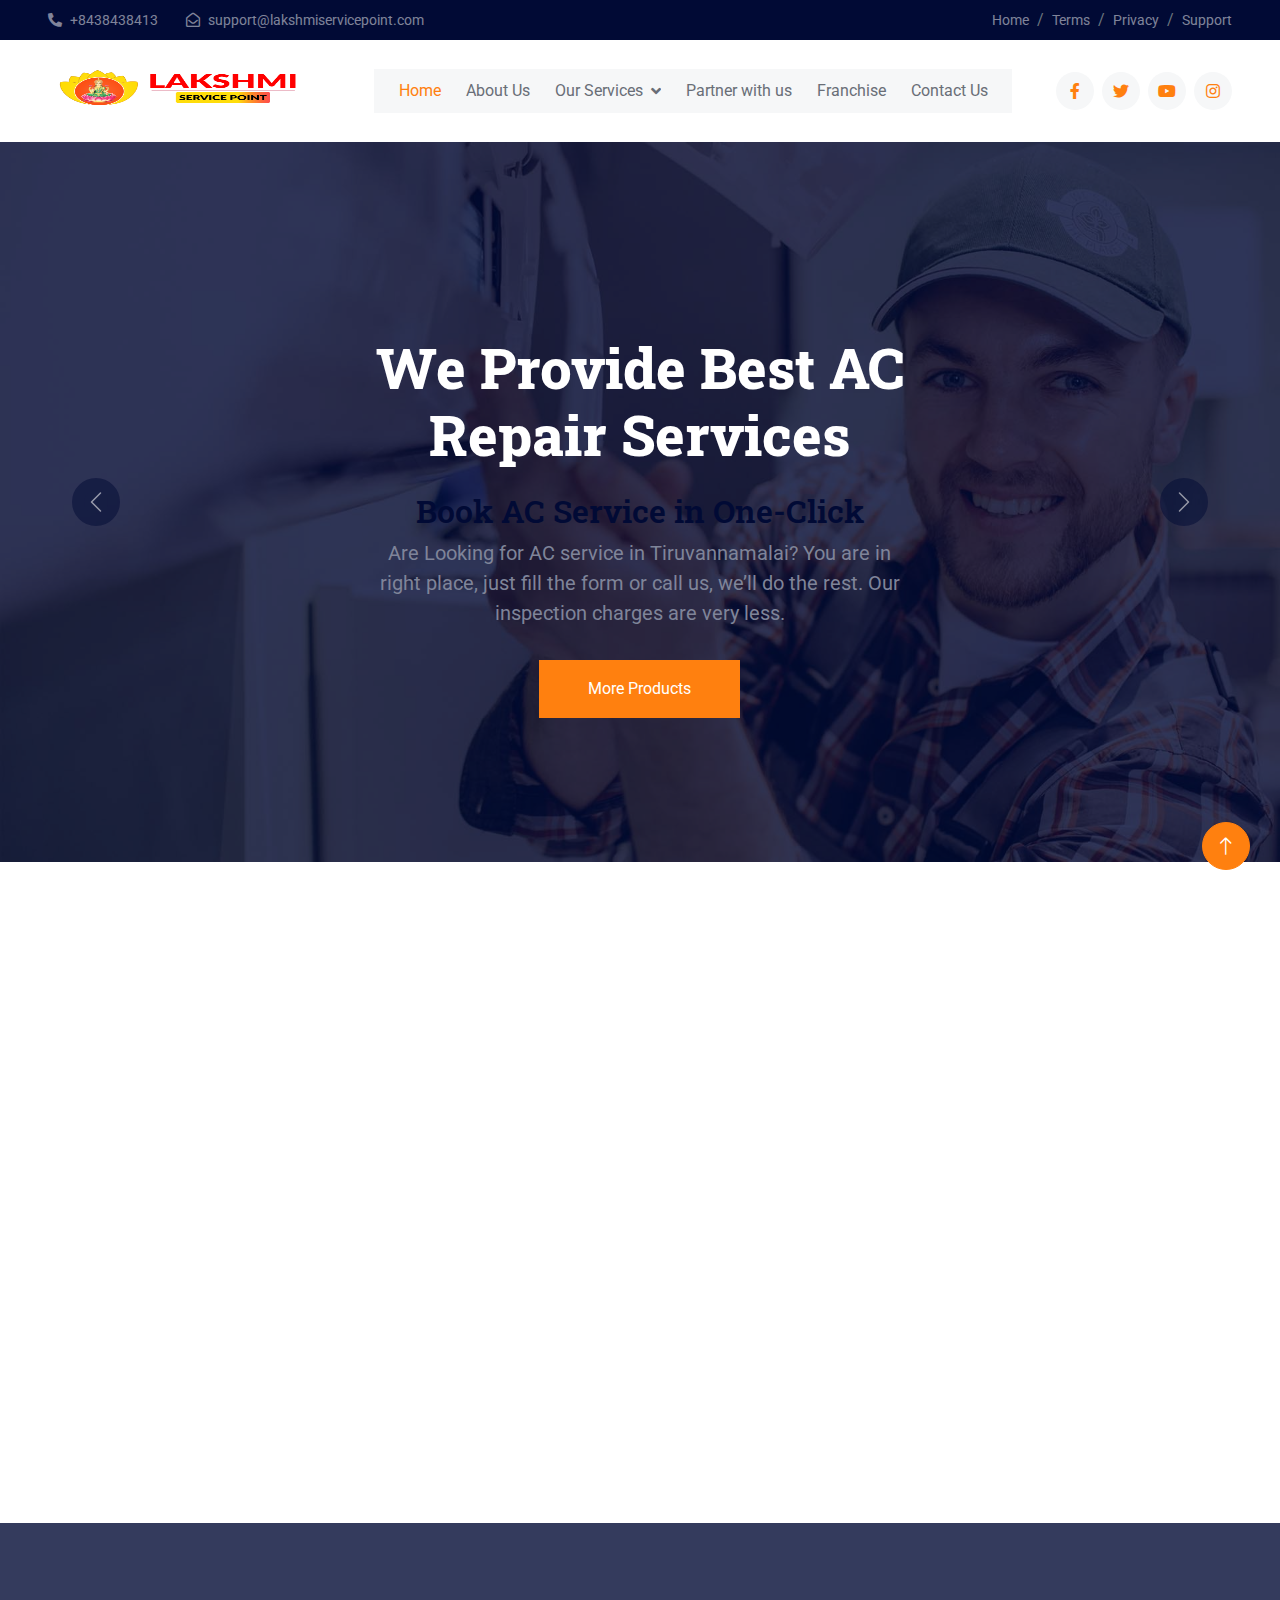
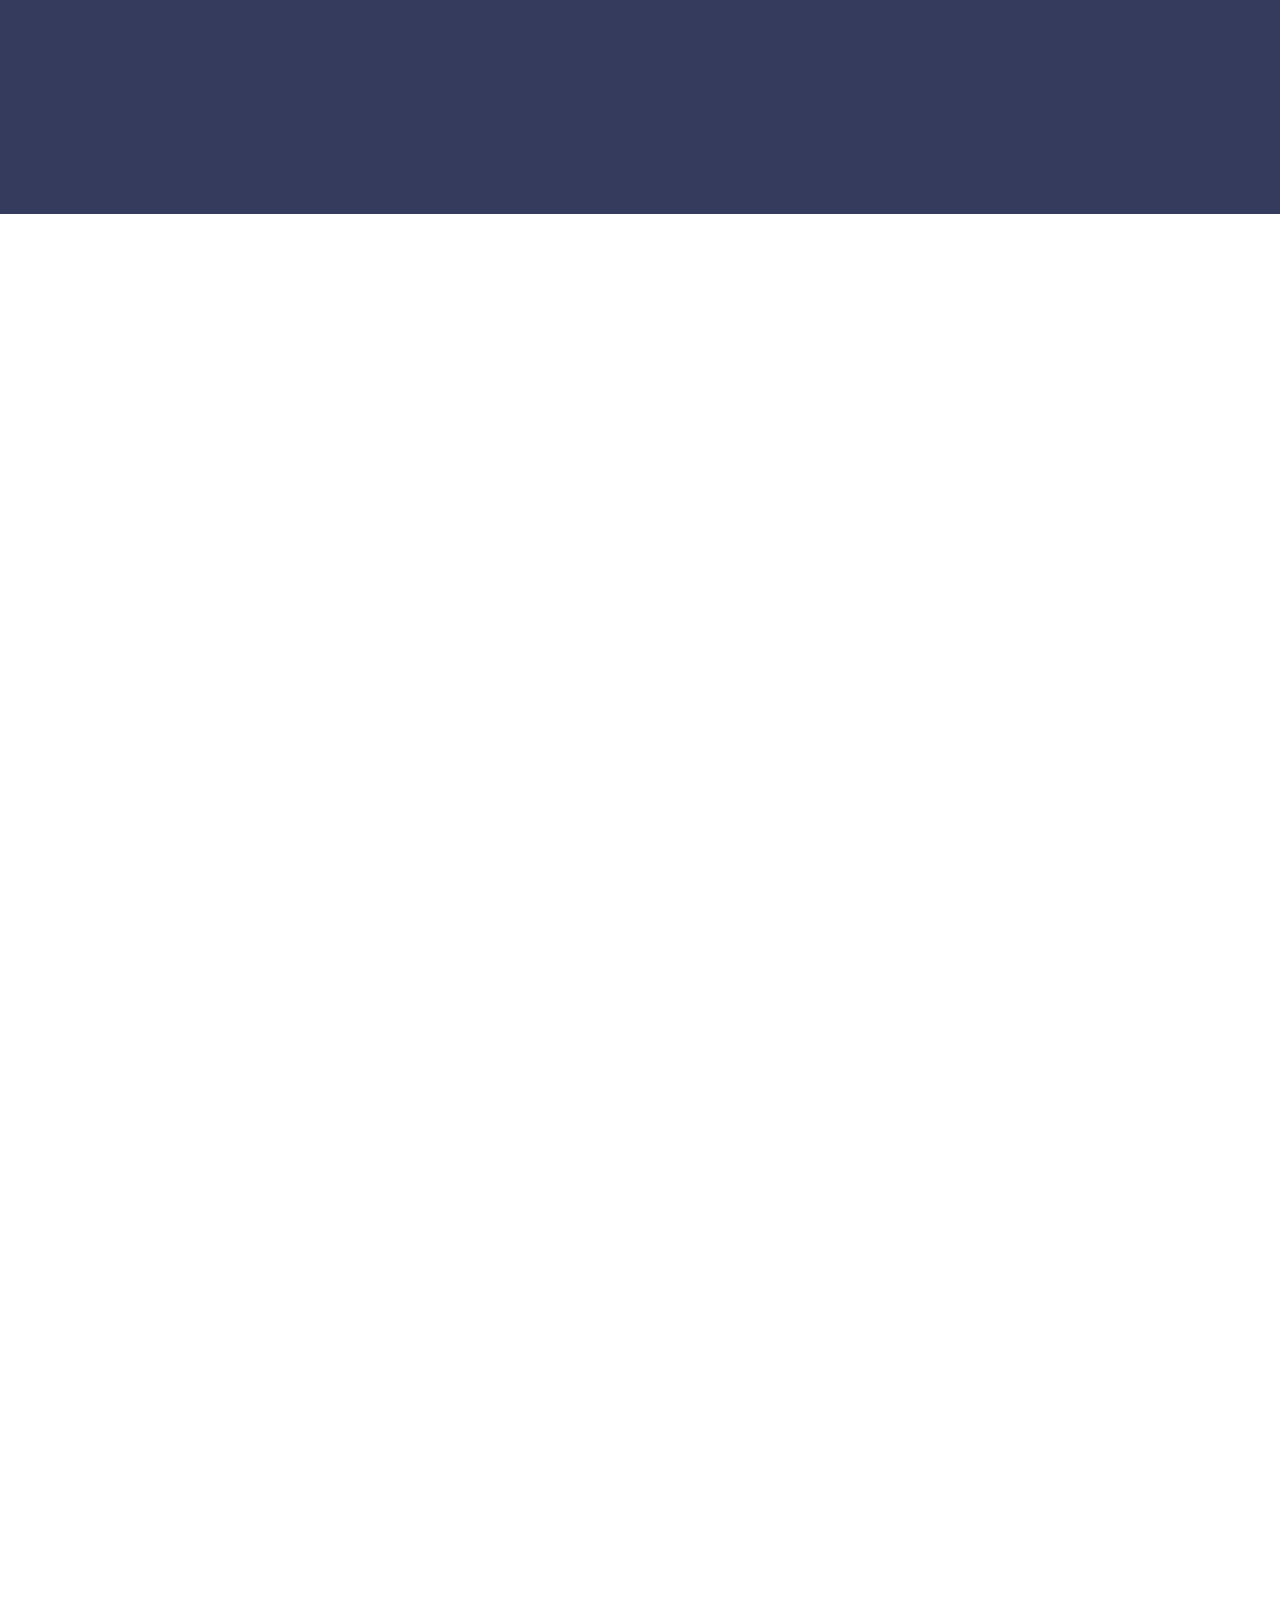
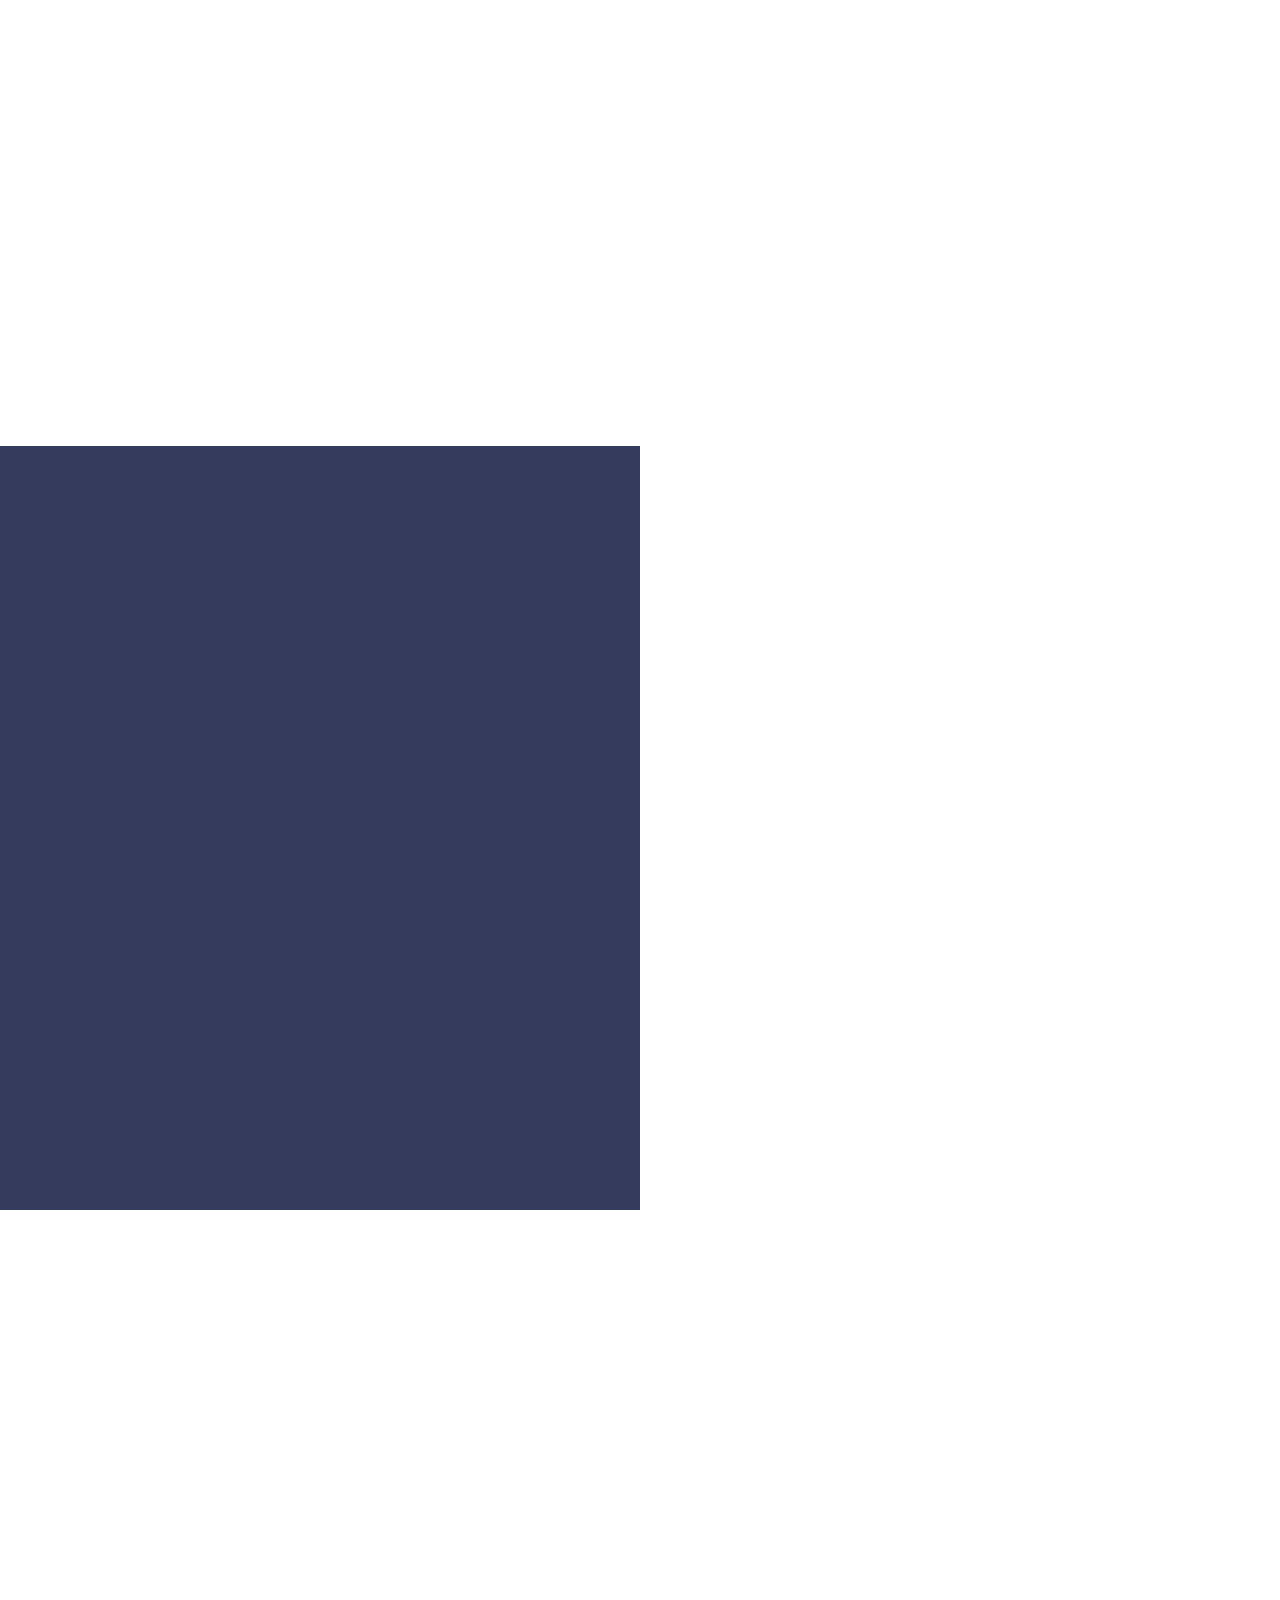
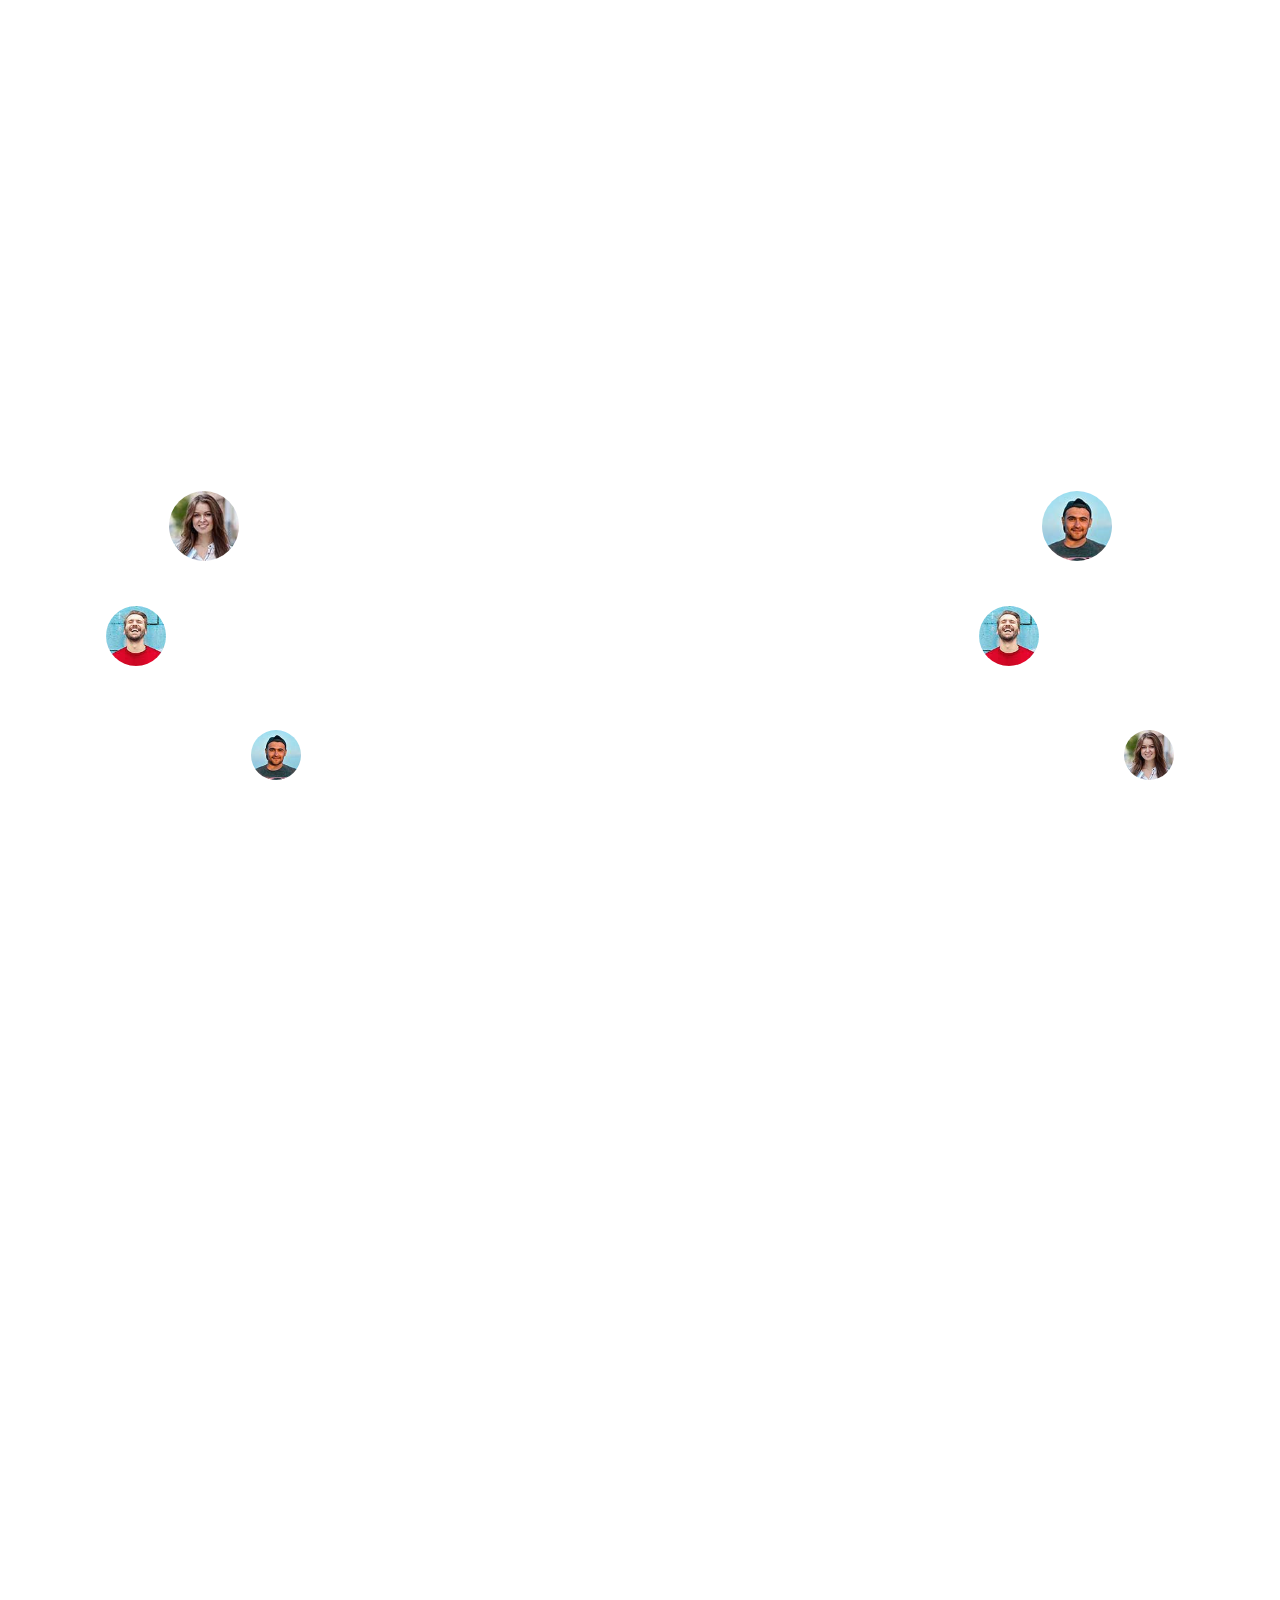
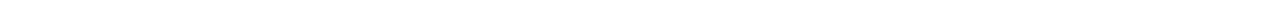
==== commit 73c77057: "Update index.html" ====
--- a/index.html
+++ b/index.html
@@ -89,8 +89,12 @@
       class="navbar navbar-expand-lg bg-white navbar-light sticky-top px-4 px-lg-5"
     >
       <a href="index.html" class="navbar-brand d-flex align-items-center">
-        <h1 class="m-0">
-          <img class="img-fluid me-3" src="./img/Frame 260.png" alt="" />
+        <h1 class="text-white mt-2">
+          <img
+            class="img-fluid me-3"
+            src="./img/Frame 260.png"
+            alt="" style="width: 250px; height: 3000px;"
+          />
         </h1>
       </a>
       <button
@@ -124,9 +128,8 @@
               <a href="404.html" class="dropdown-item">Water heater</a>
             </div>
           </div>
-
+          <a href="service.html" class="nav-item nav-link">Partner with us</a>
           <a href="service.html" class="nav-item nav-link">Franchise</a>
-          <a href="service.html" class="nav-item nav-link">Partner with us</a>
           <a href="contact.html" class="nav-item nav-link">Contact Us</a>
         </div>
         <div class="h-100 d-lg-inline-flex align-items-center d-none">
@@ -168,6 +171,9 @@
                     <h1 class="display-4 text-white mb-4 animated slideInDown">
                       We Provide Best AC Repair Services
                     </h1>
+                    <h2 class=" text-center text-animation">Book AC Service in One-Click</h2>
+                   
+                  <!-- <h1 class="text-white text-animation">  Book AC Service in <span>One-Click</span>  -->
                     <p
                       class="fs-5 text-body mb-4 pb-2 mx-sm-5 animated slideInDown"
                     >
@@ -897,20 +903,19 @@
             <h1 class="text-white mb-4">
               <img
                 class="img-fluid me-3"
-                src="img/icon/icon-02-light.png"
-                alt=""
-              />AirCon
+                src="./img/Frame 260.png"
+                alt="" style="width: 350px; height: 200px;"
+              />
             </h1>
-            <span
-              >Diam dolor diam ipsum sit. Aliqu diam amet diam et eos. Clita
-              erat ipsum et lorem et sit, sed stet lorem sit clita. Diam dolor
-              diam ipsum sit. Aliqu diam amet diam et eos. Clita erat ipsum et
-              lorem et sit.</span
-            >
+            
           </div>
           <div class="col-md-6">
-            <h5 class="text-light mb-4">Newsletter</h5>
-            <p>Clita erat ipsum et lorem et sit, sed stet lorem sit clita.</p>
+            <h5 class="text-light mt-5"><span
+              >Welcome to Lakshmi Service Point!
+
+              At Lakshmi Service Point, we pride ourselves on delivering top-notch repair and maintenance services for your home appliances. Whether you need assistance with your air conditioner, RO system, water heater, refrigerator, washing machine, or LED TV, our team of experienced professionals is here to help.</span
+            ></h5>
+            <!-- <p>Clita erat ipsum et lorem et sit, sed stet lorem sit clita.</p>
             <div class="position-relative">
               <input
                 class="form-control bg-transparent w-100 py-3 ps-4 pe-5"
@@ -923,7 +928,7 @@
               >
                 SignUp
               </button>
-            </div>
+            </div> -->
           </div>
           <div class="col-lg-3 col-md-6">
             <h5 class="text-light mb-4">Get In Touch</h5>
@@ -969,9 +974,9 @@
       <div class="container-fluid copyright">
         <div class="container">
           <div class="row">
-            <div class="col-md-6 text-center text-md-start mb-3 mb-md-0">
-              &copy; <a href="#">Your Site Name</a>, All Right Reserved.
-            </div>
+            <div class="col-md-12 text-center text-sm-center mb-3 mb-md-0">
+              &copy; 2024 All Right Reserved | JK Global IT Solutions
+          </div>
             <div class="col-md-6 text-center text-md-end">
               <!--/*** This template is free as long as you keep the footer author’s credit link/attribution link/backlink. If you'd like to use the template without the footer author’s credit link/attribution link/backlink, you can purchase the Credit Removal License from "https://htmlcodex.com/credit-removal". Thank you for your support. ***/-->
               Designed By <a href="https://htmlcodex.com">HTML Codex</a>
